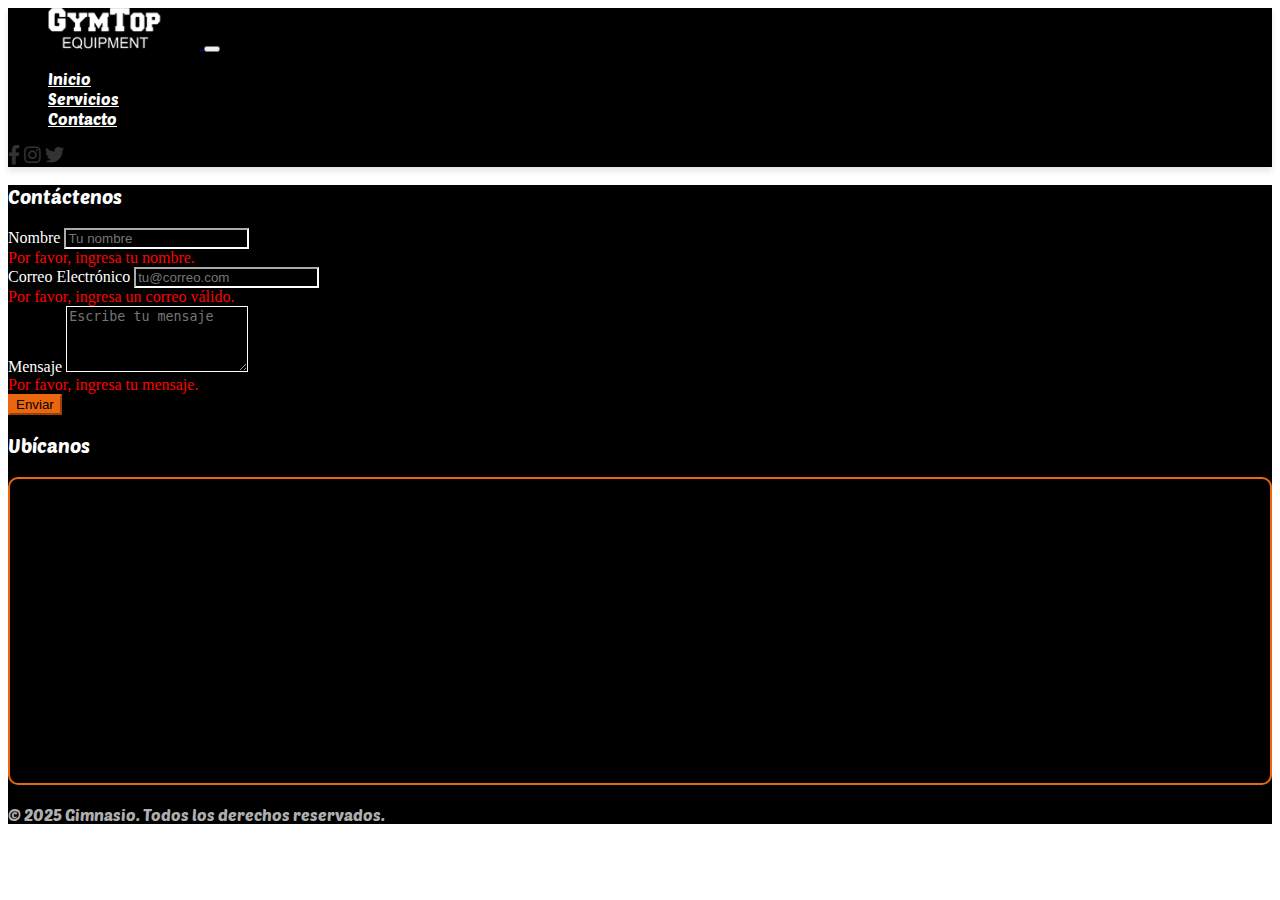
==== blog.html @ 68737108 "Index completo" ====
<!DOCTYPE html>
<html lang="es">
  <head>
    <meta charset="UTF-8" />
    <meta name="viewport" content="width=device-width, initial-scale=1.0" />
    <title>Blog</title>
    <!-- Bootstrap CSS -->
    <link
      rel="stylesheet"
      href="node_modules/bootstrap/dist/css/bootstrap.min.css"
    />
    <!-- Font Awesome Icons -->
    <link
      rel="stylesheet"
      href="https://cdnjs.cloudflare.com/ajax/libs/font-awesome/6.0.0-beta3/css/all.min.css"
    />
    <!-- CSS Personalizado -->
    <link rel="stylesheet" href="css/header.css" />
    <link rel="stylesheet" href="css/footer.css" />
    <link rel="preconnect" href="https://fonts.googleapis.com" />
    <link rel="preconnect" href="https://fonts.gstatic.com" crossorigin />
    <link
      href="https://fonts.googleapis.com/css2?family=Poetsen+One&display=swap"
      rel="stylesheet"
    />
  </head>
  <body>
    <!-- Header -->
    <header id="main-header">
      <nav class="navbar navbar-expand-lg navbar-light bg-light">
        <div class="container-fluid">
          <!-- Logo -->
          <a class="navbar-brand" href="#">
            <img
              class="img-fluid"
              src="./images/logo.png"
              alt="Logo Gimnasio"
              width="100"
            />
          </a>

          <!-- Botón Toggle para móviles -->
          <button
            class="navbar-toggler"
            type="button"
            data-bs-toggle="collapse"
            data-bs-target="#navbarNav"
            aria-controls="navbarNav"
            aria-expanded="false"
            aria-label="Toggle navigation"
          >
            <span class="navbar-toggler-icon"></span>
          </button>

          <!-- Enlaces Centrales -->
          <div
            class="collapse navbar-collapse justify-content-center"
            id="navbarNav"
          >
            <ul class="navbar-nav">
              <li class="nav-item">
                <a class="nav-link" aria-current="page" href="index.html"
                  >Inicio</a
                >
              </li>
              <li class="nav-item dropdown">
                <a
                  class="nav-link dropdown-toggle"
                  href="#"
                  id="servicesDropdown"
                  role="button"
                  data-bs-toggle="dropdown"
                  aria-expanded="false"
                >
                  Servicios
                </a>
                <ul
                  class="dropdown-menu mega-menu"
                  aria-labelledby="servicesDropdown"
                >
                  <li><a class="dropdown-item" href="clases.html">Clases</a></li>
                  <li><a class="dropdown-item" href="planes.html">Planes</a></li>
                  <li><a class="dropdown-item" href="blog.html">Blog</a></li>
                </ul>
              </li>
              <li class="nav-item">
                <a class="nav-link" href="contacto.html">Contacto</a>
              </li>
            </ul>
          </div>

          <!-- Iconos de Redes Sociales -->
          <div class="social-icons d-flex">
            <a href="#" class="social-icon text-white"
              ><i class="fab fa-facebook-f"></i
            ></a>
            <a href="#" class="social-icon text-white"
              ><i class="fab fa-instagram"></i
            ></a>
            <a href="#" class="social-icon text-white"
              ><i class="fab fa-twitter"></i
            ></a>
          </div>
        </div>
      </nav>
    </header>
    <!-- Footer -->
    <footer id="main-footer" class="bg-dark text-white py-5">
      <div class="container">
        <div class="row gy-4">
          <!-- Formulario de Contacto -->
          <div class="col-md-6">
            <h3 class="mb-4">Contáctenos</h3>
            <form id="contact-form" class="needs-validation" novalidate>
              <div class="mb-3">
                <label for="name" class="form-label">Nombre</label>
                <input
                  type="text"
                  class="form-control"
                  id="name"
                  placeholder="Tu nombre"
                  required
                />
                <div class="invalid-feedback">
                  Por favor, ingresa tu nombre.
                </div>
              </div>
              <div class="mb-3">
                <label for="email" class="form-label">Correo Electrónico</label>
                <input
                  type="email"
                  class="form-control"
                  id="email"
                  placeholder="tu@correo.com"
                  required
                />
                <div class="invalid-feedback">
                  Por favor, ingresa un correo válido.
                </div>
              </div>
              <div class="mb-3">
                <label for="message" class="form-label">Mensaje</label>
                <textarea
                  class="form-control"
                  id="message"
                  rows="4"
                  placeholder="Escribe tu mensaje"
                  required
                ></textarea>
                <div class="invalid-feedback">
                  Por favor, ingresa tu mensaje.
                </div>
              </div>
              <button type="submit" class="btn btn-primary" id="submit-btn">
                Enviar
                <span
                  class="spinner-border spinner-border-sm d-none"
                  id="spinner"
                  role="status"
                  aria-hidden="true"
                ></span>
              </button>
            </form>
          </div>

          <!-- Mapa -->
          <div class="col-md-6">
            <h3 class="mb-4">Ubícanos</h3>
            <div class="map-container">
              <iframe
                src="https://www.google.com/maps/embed?pb=!1m18!1m12!1m3!1d3966.467103867425!2d-75.5646604257781!3d6.247622328335196!2m3!1f0!2f0!3f0!3m2!1i1024!2i768!4f13.1!3m3!1m2!1s0x8e4428dfb80ba867%3A0x5a45db22f5c3d79d!2sGimnasio!5e0!3m2!1sen!2sco!4v1696435200000!5m2!1sen!2sco"
                width="100%"
                height="300"
                style="border: 0"
                allowfullscreen=""
                loading="lazy"
                referrerpolicy="no-referrer-when-downgrade"
                title="Ubicación del Gimnasio"
              >
              </iframe>
            </div>
          </div>
        </div>

        <!-- Copyright -->
        <div class="row mt-4">
          <div class="col-12 text-center">
            <p class="mb-0 small">
              &copy; 2025 Gimnasio. Todos los derechos reservados.
            </p>
          </div>
        </div>
      </div>
    </footer>

    <!-- Bootstrap JS -->
    <script src="node_modules/bootstrap/dist/js/bootstrap.bundle.min.js"></script>
    <!-- jQuery -->
    <script src="https://code.jquery.com/jquery-3.6.0.min.js"></script>
    <script src="js/main.js"></script>
  </body>
</html>
---- css/header.css ----
/*Variables*/
:root{
    --negro: #000000;
    --blanco: #ffffff;
    --naranja: #eb670f;
}

/*Header Mega-Menu*/
#main-header {
  position: sticky;
  top: 0;
  z-index: 1000;
}

.navbar {
  box-shadow: 0 4px 6px rgba(0, 0, 0, 0.1);
  background-color: black !important;
}

/*Logo*/
.navbar-brand img {
  width: 12rem;
}

/*Enlaces*/
.navbar-nav .nav-link {
  font-family: "Poetsen One", sans-serif;
  font-weight: 400;
  color: var(--blanco);
  font-style: normal;
  transition: color 0.3s ease;
}

.navbar-nav .nav-link:hover {
  text-decoration: underline;
  color: var(--naranja);
}

/*Menú desplegable*/
.dropdown-menu.mega-menu {
  display: none;
  position: absolute;
  top: 100%;
  left: 0;
  right: 0;
  color: var(--blanco);
  background-color: var(--naranja);
  box-shadow: 0 4px 6px rgba(0, 0, 0, 0.1);
}

.mega-menu li a{
    color: var(--blanco);
    font-family: "Poetsen One", sans-serif;
    font-weight: 400;
}

.mega-menu li a:hover{
    color: blue;
}

/*Botón Hamburguesa*/
.navbar-toggler-icon{
    filter: invert(1);
}

.social-icons {
  gap: 1rem;
}

.social-icon {
  color: #333;
  font-size: 1.2rem;
  transition: color 0.3s ease;
}

.social-icon:hover {
  color: var(--naranja) !important;
}
---- css/footer.css ----
/* Estilos del Footer */
#main-footer {
  background-color: var(--negro); /* Negro como fondo */
  color: var(--blanco); /* Texto blanco */
}

#main-footer h3 {
  font-family: "Poetsen One", sans-serif;
  font-weight: 400;
  color: var(--blanco);
  margin-bottom: 20px;
}

/* Formulario */
#main-footer .form-control {
  border-radius: 0; /* Bordes rectos */
  border-color: var(--blanco); /* Borde blanco */
  background-color: transparent; /* Fondo transparente */
  color: var(--blanco); /* Texto blanco */
}

#main-footer .form-control:focus {
  border-color: var(--naranja); /* Resaltado naranja */
  box-shadow: 0 0 5px rgba(235, 103, 15, 0.5); /* Sombra naranja */
}

#main-footer .invalid-feedback {
  color: red;
}

/* Botón de Envío */
#main-footer .btn-primary {
  background-color: var(--naranja); /* Fondo naranja */
  border-color: var(--naranja); /* Borde naranja */
  transition: background-color 0.3s ease;
}

#main-footer .btn-primary:hover {
  background-color: #d85d0d; /* Naranja más oscuro */
  border-color: #d85d0d;
}

/* Spinner */
#main-footer .spinner-border {
  color: var(--blanco); /* Color blanco para el spinner */
}

/* Mapa */
.map-container {
  border: 2px solid var(--naranja); /* Borde naranja */
  border-radius: 10px; /* Bordes redondeados */
  overflow: hidden;
}

/* Estilos del Copyright */
#main-footer .small {
  font-family: "Poetsen One", sans-serif;
  font-weight: 400;
  color: rgba(255, 255, 255, 0.7); /* Texto blanco semi-transparente */
  margin-top: 20px; /* Espaciado superior */
}

#main-footer .small:hover {
  color: var(--naranja); /* Cambia a naranja al pasar el mouse */
}
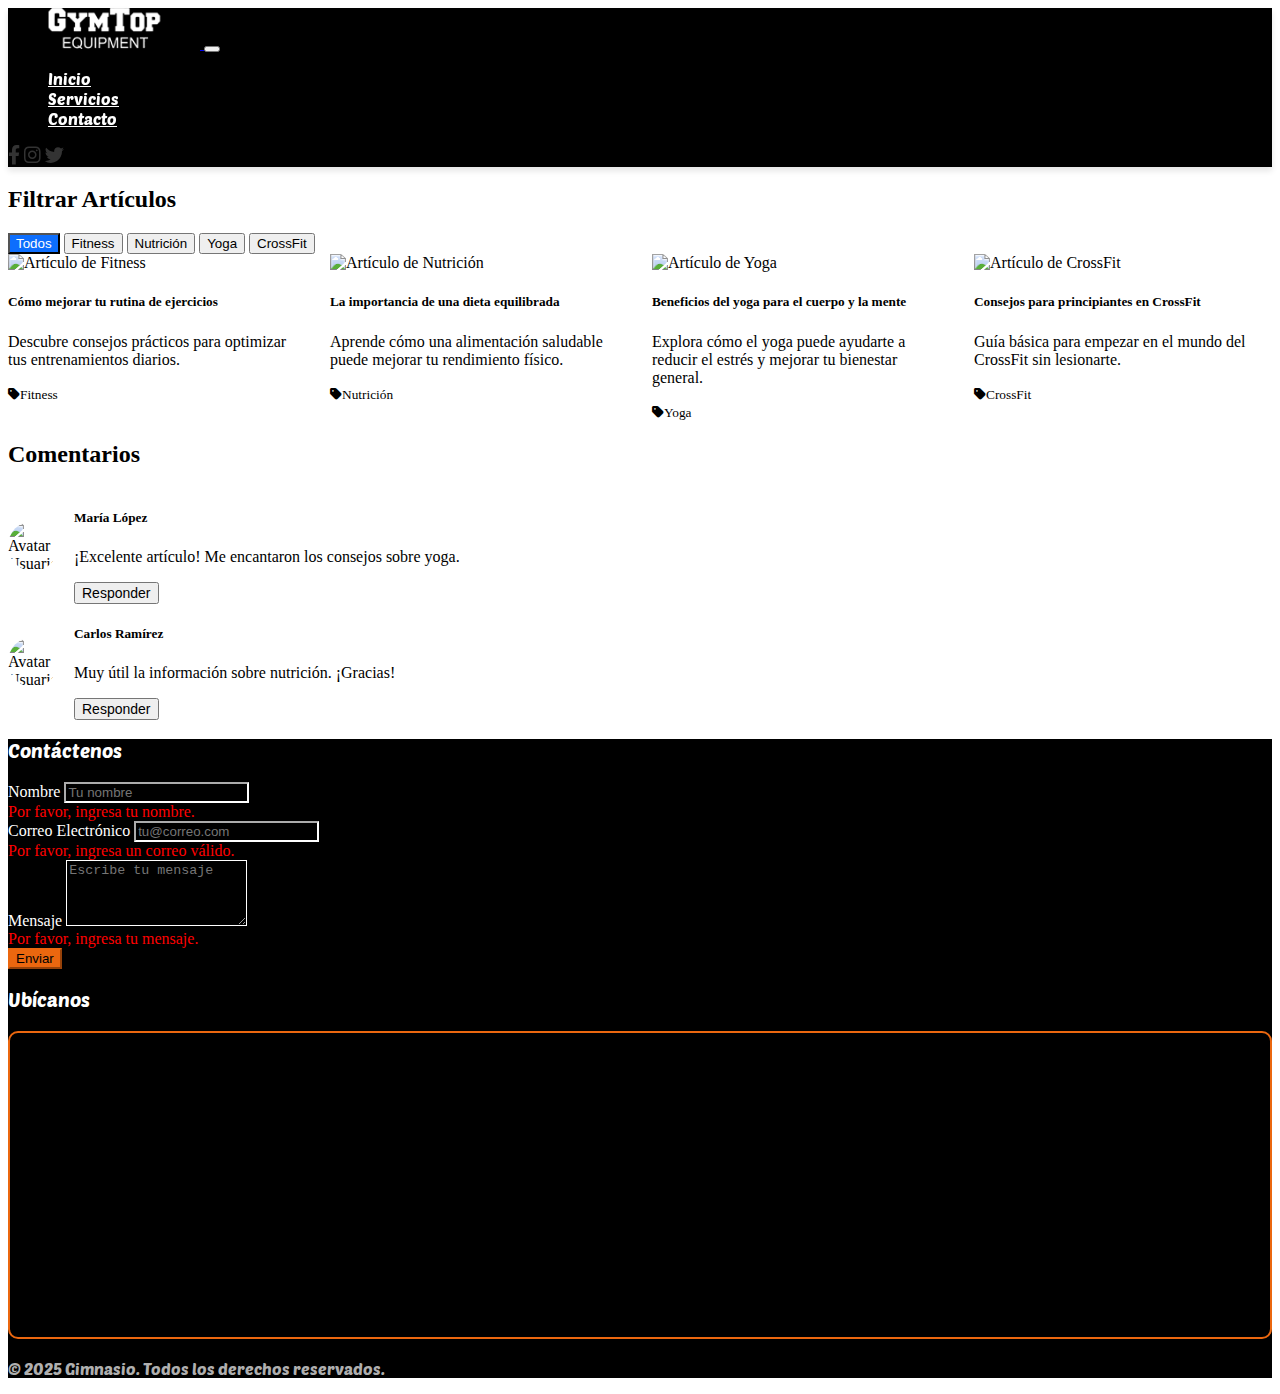
==== commit 2b3ef08c: "comienzo blog" ====
--- a/blog.html
+++ b/blog.html
@@ -17,6 +17,7 @@
     <!-- CSS Personalizado -->
     <link rel="stylesheet" href="css/header.css" />
     <link rel="stylesheet" href="css/footer.css" />
+    <link rel="stylesheet" href="css/blog.css" />
     <link rel="preconnect" href="https://fonts.googleapis.com" />
     <link rel="preconnect" href="https://fonts.gstatic.com" crossorigin />
     <link
@@ -79,6 +80,9 @@
                   aria-labelledby="servicesDropdown"
                 >
                   <li><a class="dropdown-item" href="clases.html">Clases</a></li>
+                  <li>
+                    <a class="dropdown-item" href="entrenadores.html">Entrenadores</a>
+                  </li>
                   <li><a class="dropdown-item" href="planes.html">Planes</a></li>
                   <li><a class="dropdown-item" href="blog.html">Blog</a></li>
                 </ul>
@@ -104,6 +108,133 @@
         </div>
       </nav>
     </header>
+    <!-- Contenido Principal -->
+  <main>
+    <!-- Filtros por Tags -->
+    <section id="filters" class="py-5 bg-light">
+      <div class="container">
+        <h2 class="text-center mb-5">Filtrar Artículos</h2>
+        <div class="row justify-content-center">
+          <div class="col-md-8">
+            <div class="btn-group d-flex flex-wrap justify-content-center" role="group" aria-label="Filtros">
+              <button type="button" class="btn btn-outline-primary filter-btn active" data-filter="all">Todos</button>
+              <button type="button" class="btn btn-outline-primary filter-btn" data-filter="fitness">Fitness</button>
+              <button type="button" class="btn btn-outline-primary filter-btn" data-filter="nutricion">Nutrición</button>
+              <button type="button" class="btn btn-outline-primary filter-btn" data-filter="yoga">Yoga</button>
+              <button type="button" class="btn btn-outline-primary filter-btn" data-filter="crossfit">CrossFit</button>
+            </div>
+          </div>
+        </div>
+      </div>
+    </section>
+
+    <!-- Diseño Tipo Periódico -->
+    <section id="articles" class="py-5">
+      <div class="container">
+        <div class="row gy-4" id="article-grid">
+          <!-- Artículo 1 -->
+          <div class="col-md-4 article fitness">
+            <div class="card h-100" data-aos="fade-up">
+              <img src="img/blog/fitness.jpg" class="card-img-top" alt="Artículo de Fitness">
+              <div class="card-body">
+                <h5 class="card-title">Cómo mejorar tu rutina de ejercicios</h5>
+                <p class="card-text">Descubre consejos prácticos para optimizar tus entrenamientos diarios.</p>
+              </div>
+              <div class="card-footer text-muted">
+                <small><i class="fas fa-tag me-2"></i>Fitness</small>
+              </div>
+            </div>
+          </div>
+
+          <!-- Artículo 2 -->
+          <div class="col-md-4 article nutricion">
+            <div class="card h-100" data-aos="fade-up">
+              <img src="img/blog/nutricion.jpg" class="card-img-top" alt="Artículo de Nutrición">
+              <div class="card-body">
+                <h5 class="card-title">La importancia de una dieta equilibrada</h5>
+                <p class="card-text">Aprende cómo una alimentación saludable puede mejorar tu rendimiento físico.</p>
+              </div>
+              <div class="card-footer text-muted">
+                <small><i class="fas fa-tag me-2"></i>Nutrición</small>
+              </div>
+            </div>
+          </div>
+
+          <!-- Artículo 3 -->
+          <div class="col-md-4 article yoga">
+            <div class="card h-100" data-aos="fade-up">
+              <img src="img/blog/yoga.jpg" class="card-img-top" alt="Artículo de Yoga">
+              <div class="card-body">
+                <h5 class="card-title">Beneficios del yoga para el cuerpo y la mente</h5>
+                <p class="card-text">Explora cómo el yoga puede ayudarte a reducir el estrés y mejorar tu bienestar general.</p>
+              </div>
+              <div class="card-footer text-muted">
+                <small><i class="fas fa-tag me-2"></i>Yoga</small>
+              </div>
+            </div>
+          </div>
+
+          <!-- Artículo 4 -->
+          <div class="col-md-4 article crossfit">
+            <div class="card h-100" data-aos="fade-up">
+              <img src="img/blog/crossfit.jpg" class="card-img-top" alt="Artículo de CrossFit">
+              <div class="card-body">
+                <h5 class="card-title">Consejos para principiantes en CrossFit</h5>
+                <p class="card-text">Guía básica para empezar en el mundo del CrossFit sin lesionarte.</p>
+              </div>
+              <div class="card-footer text-muted">
+                <small><i class="fas fa-tag me-2"></i>CrossFit</small>
+              </div>
+            </div>
+          </div>
+        </div>
+      </div>
+    </section>
+
+    <!-- Comentarios con Avatares -->
+    <section id="comments" class="py-5 bg-light">
+      <div class="container">
+        <h2 class="text-center mb-5">Comentarios</h2>
+        <div class="row gy-4">
+          <!-- Comentario 1 -->
+          <div class="col-md-6 comment">
+            <div class="card">
+              <div class="card-body">
+                <div class="avatar-container">
+                  <div class="avatar">
+                    <img src="img/avatars/avatar1.jpg" alt="Avatar Usuario">
+                  </div>
+                  <div class="comment-content">
+                    <h5 class="card-title">María López</h5>
+                    <p class="card-text">¡Excelente artículo! Me encantaron los consejos sobre yoga.</p>
+                    <button class="btn btn-sm btn-primary reply-btn">Responder</button>
+                  </div>
+                </div>
+              </div>
+            </div>
+          </div>
+
+          <!-- Comentario 2 -->
+          <div class="col-md-6 comment">
+            <div class="card">
+              <div class="card-body">
+                <div class="avatar-container">
+                  <div class="avatar">
+                    <img src="img/avatars/avatar2.jpg" alt="Avatar Usuario">
+                  </div>
+                  <div class="comment-content">
+                    <h5 class="card-title">Carlos Ramírez</h5>
+                    <p class="card-text">Muy útil la información sobre nutrición. ¡Gracias!</p>
+                    <button class="btn btn-sm btn-primary reply-btn">Responder</button>
+                  </div>
+                </div>
+              </div>
+            </div>
+          </div>
+        </div>
+      </div>
+    </section>
+  </main>
     <!-- Footer -->
     <footer id="main-footer" class="bg-dark text-white py-5">
       <div class="container">
@@ -198,5 +329,6 @@
     <!-- jQuery -->
     <script src="https://code.jquery.com/jquery-3.6.0.min.js"></script>
     <script src="js/main.js"></script>
+    <script src="js/blog.js"></script>
   </body>
 </html>--- a/css/blog.css
+++ b/css/blog.css
@@ -0,0 +1,49 @@
+/* Filtros */
+.filter-btn.active {
+    background-color: #0d6efd;
+    color: white;
+  }
+  
+  /* Diseño Tipo Periódico */
+  #article-grid {
+    display: grid;
+    grid-template-columns: repeat(auto-fit, minmax(250px, 1fr));
+    gap: 1.5rem;
+  }
+  
+  .card {
+    transition: transform 0.3s ease-in-out, box-shadow 0.3s ease-in-out;
+  }
+  
+  .card:hover {
+    transform: translateY(-5px);
+    box-shadow: 0 10px 20px rgba(0, 0, 0, 0.1);
+  }
+  
+  /* Comentarios con Avatares */
+  .avatar-container {
+    display: flex;
+    align-items: center;
+  }
+  
+  .avatar {
+    width: 50px;
+    height: 50px;
+    border-radius: 50%;
+    overflow: hidden;
+    margin-right: 1rem;
+  }
+  
+  .avatar img {
+    width: 100%;
+    height: 100%;
+    object-fit: cover;
+  }
+  
+  .comment-content {
+    flex-grow: 1;
+  }
+  
+  .reply-btn {
+    font-size: 0.875rem;
+  }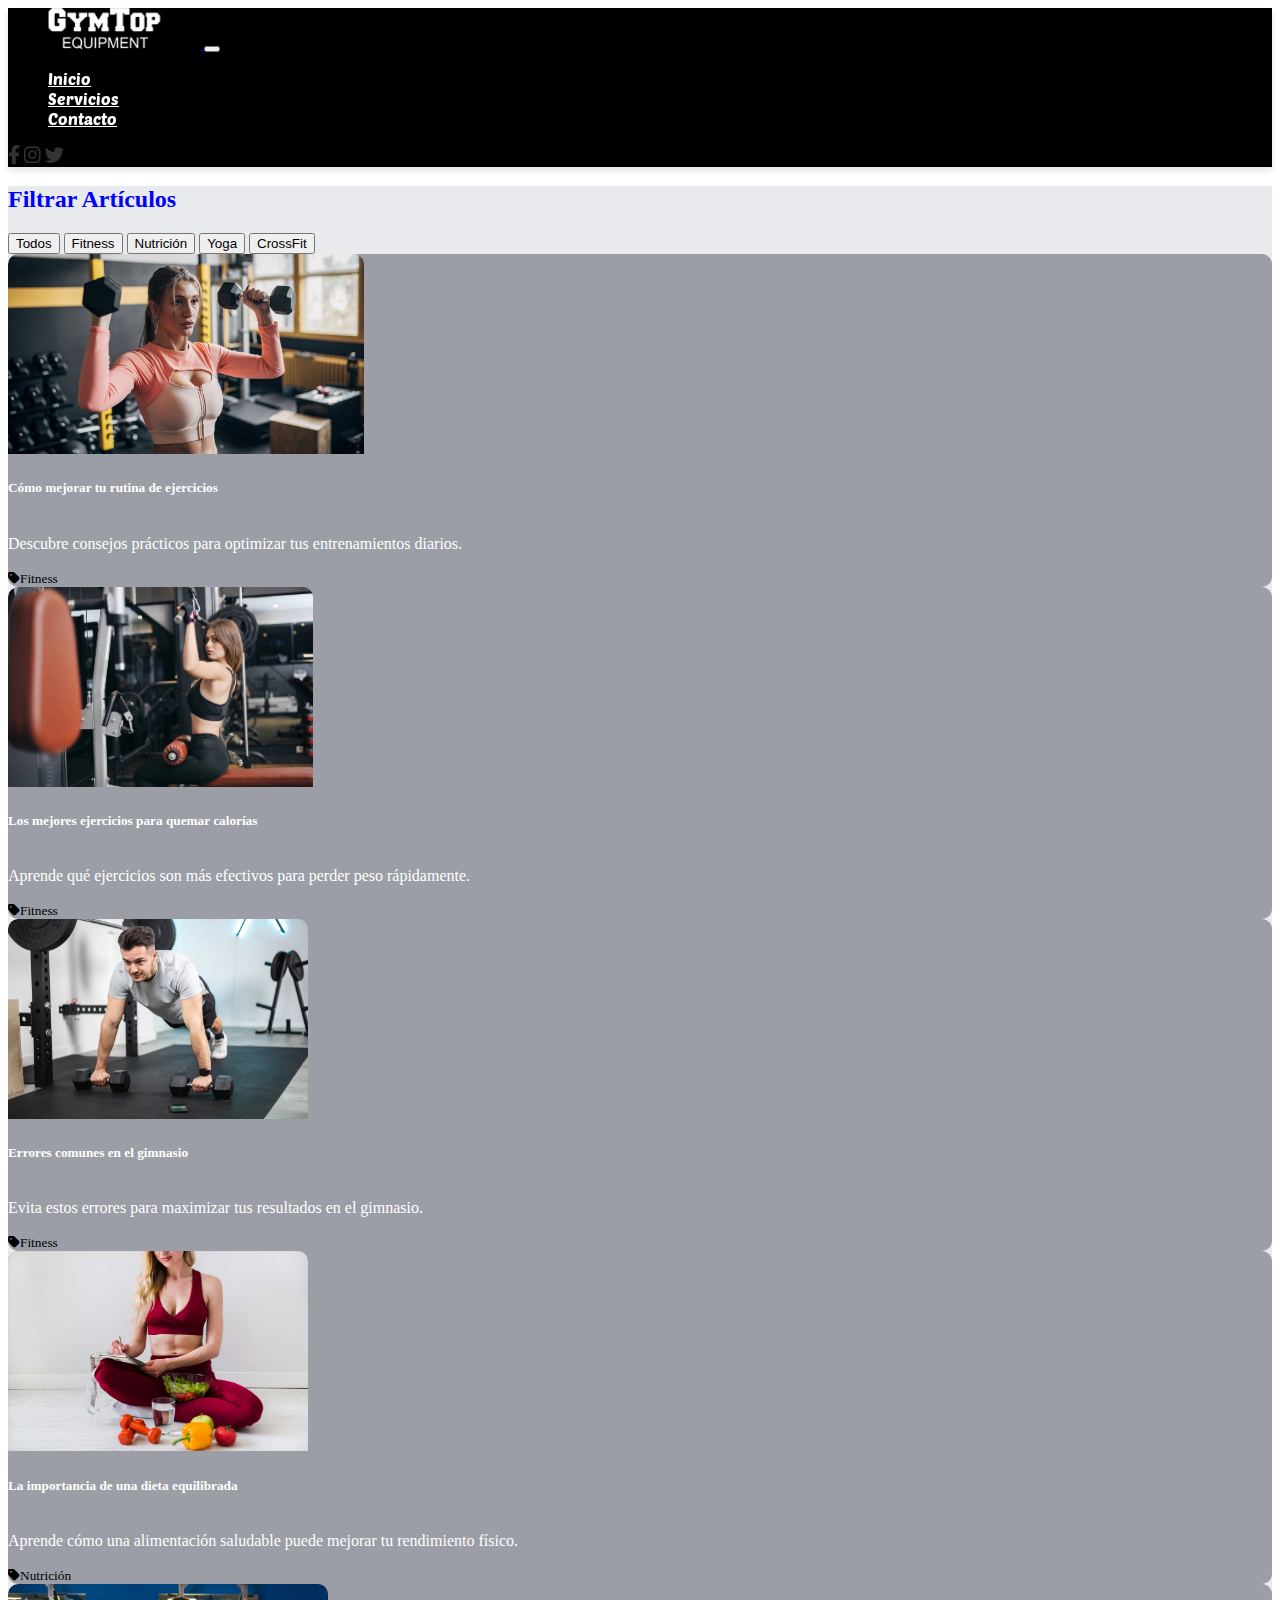
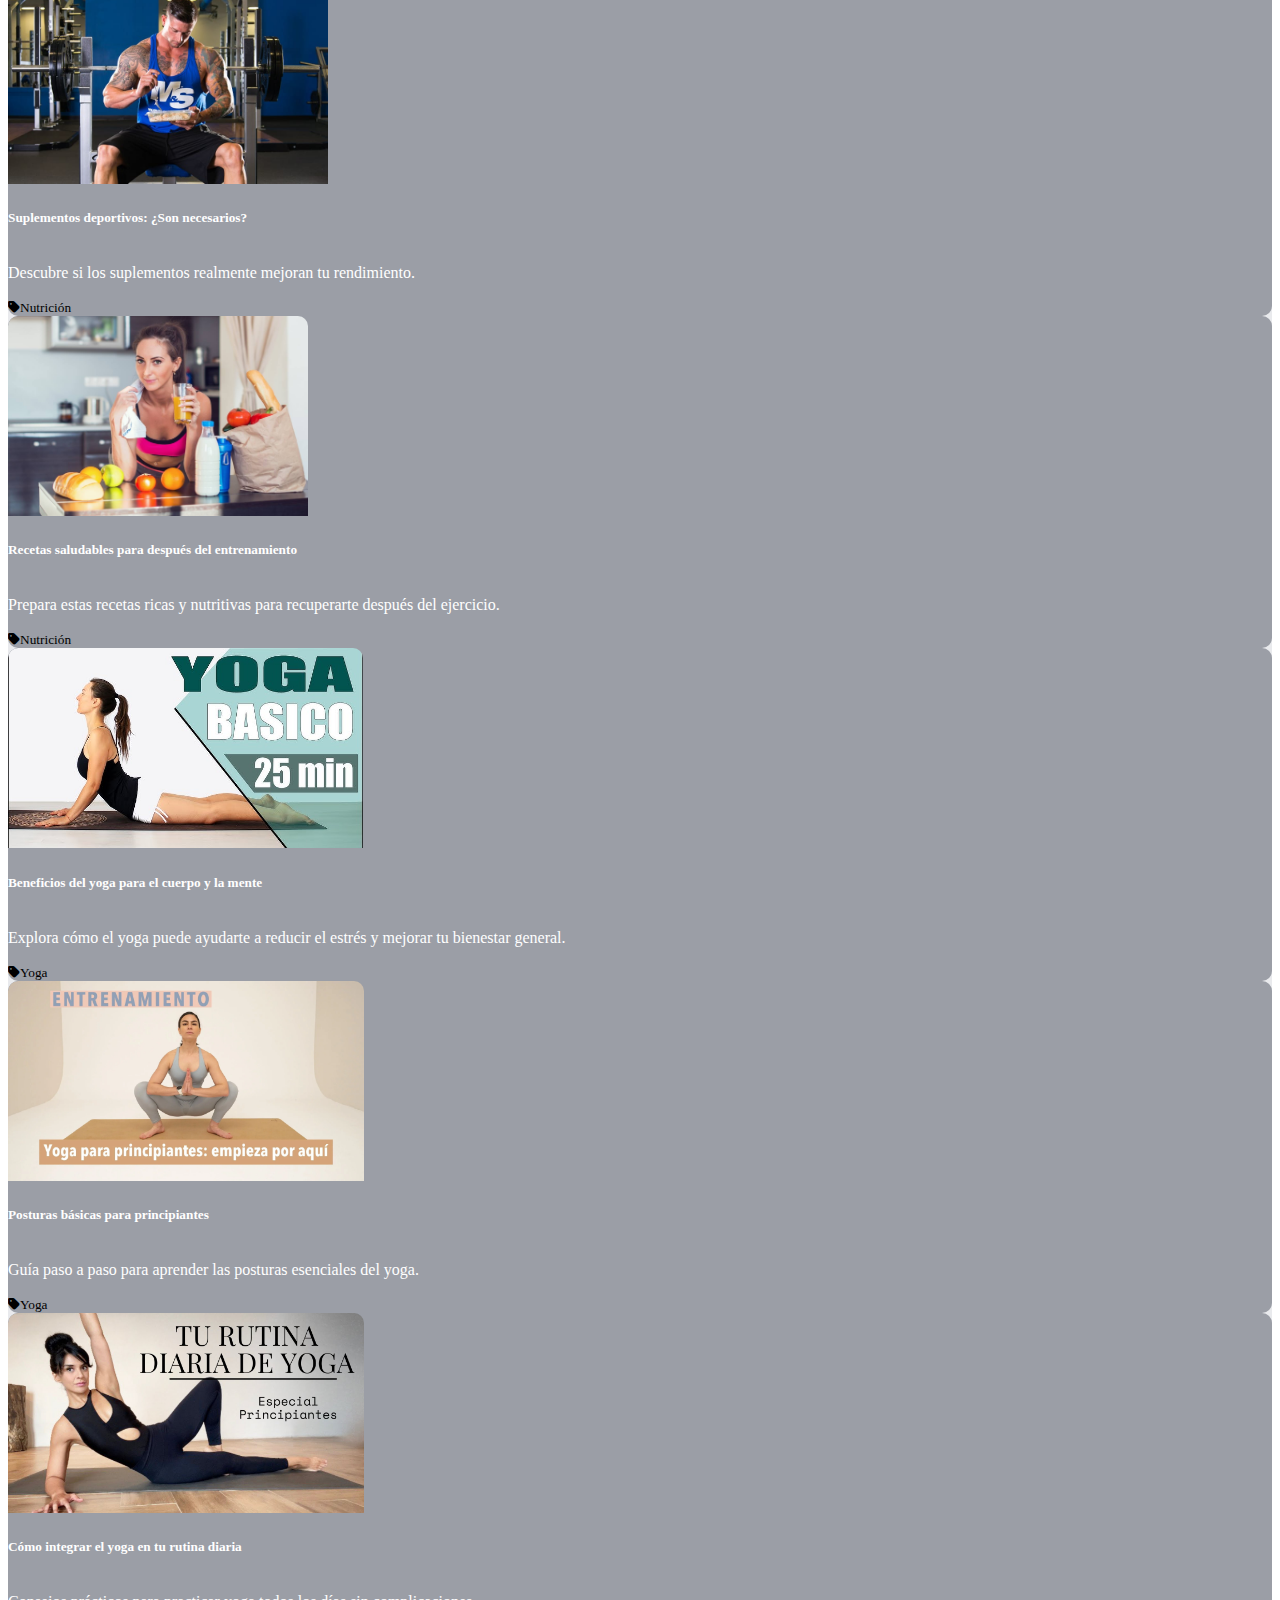
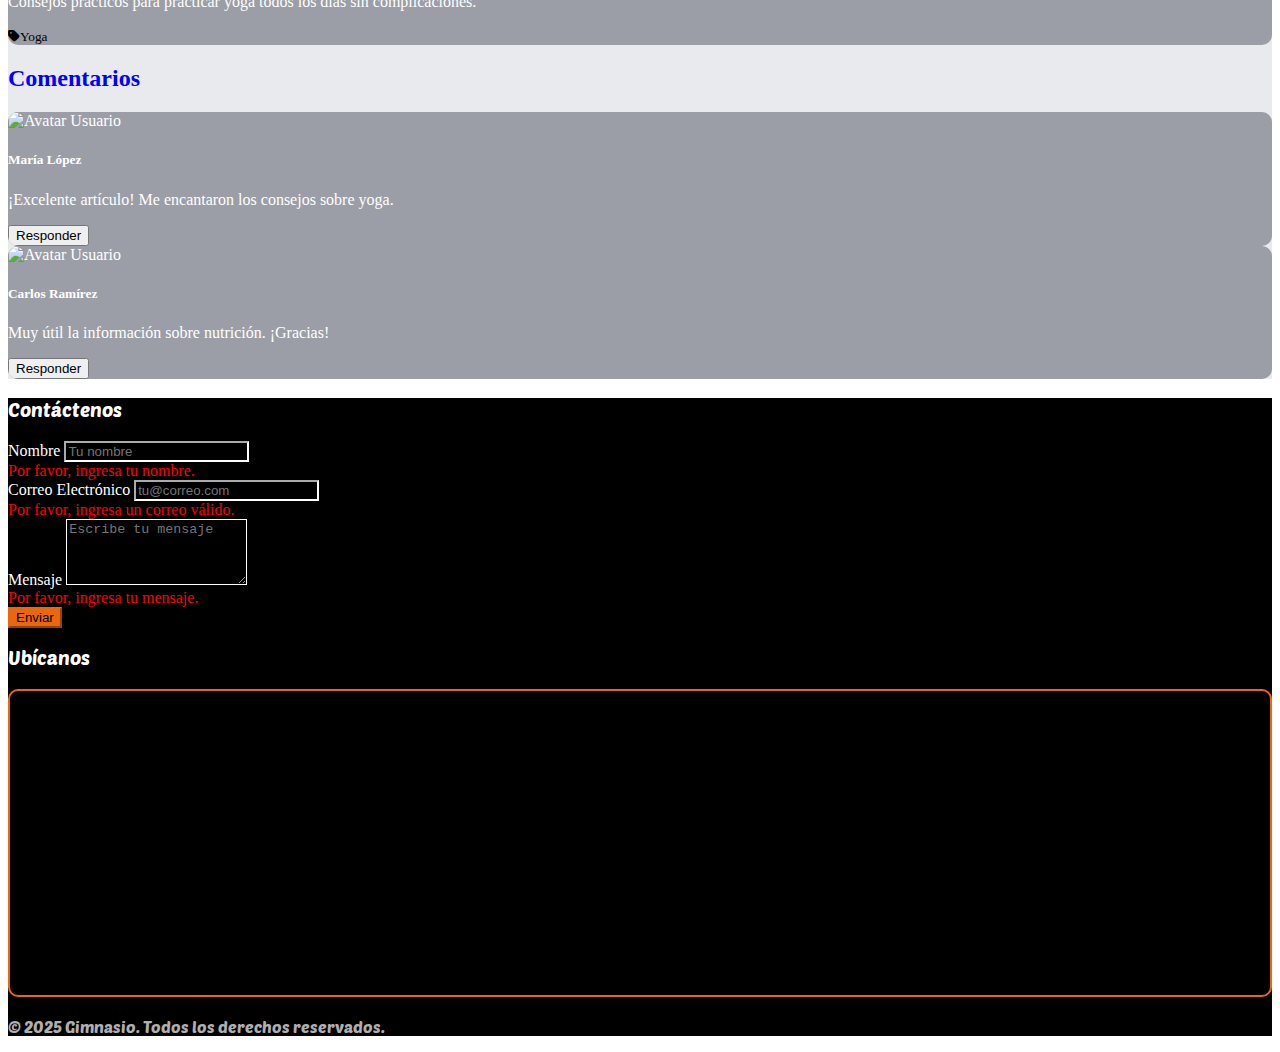
==== commit d1139f8c: "Blog Completo" ====
--- a/blog.html
+++ b/blog.html
@@ -79,11 +79,17 @@
                   class="dropdown-menu mega-menu"
                   aria-labelledby="servicesDropdown"
                 >
-                  <li><a class="dropdown-item" href="clases.html">Clases</a></li>
                   <li>
-                    <a class="dropdown-item" href="entrenadores.html">Entrenadores</a>
+                    <a class="dropdown-item" href="clases.html">Clases</a>
                   </li>
-                  <li><a class="dropdown-item" href="planes.html">Planes</a></li>
+                  <li>
+                    <a class="dropdown-item" href="entrenadores.html"
+                      >Entrenadores</a
+                    >
+                  </li>
+                  <li>
+                    <a class="dropdown-item" href="planes.html">Planes</a>
+                  </li>
                   <li><a class="dropdown-item" href="blog.html">Blog</a></li>
                 </ul>
               </li>
@@ -109,132 +115,323 @@
       </nav>
     </header>
     <!-- Contenido Principal -->
-  <main>
-    <!-- Filtros por Tags -->
-    <section id="filters" class="py-5 bg-light">
-      <div class="container">
-        <h2 class="text-center mb-5">Filtrar Artículos</h2>
-        <div class="row justify-content-center">
-          <div class="col-md-8">
-            <div class="btn-group d-flex flex-wrap justify-content-center" role="group" aria-label="Filtros">
-              <button type="button" class="btn btn-outline-primary filter-btn active" data-filter="all">Todos</button>
-              <button type="button" class="btn btn-outline-primary filter-btn" data-filter="fitness">Fitness</button>
-              <button type="button" class="btn btn-outline-primary filter-btn" data-filter="nutricion">Nutrición</button>
-              <button type="button" class="btn btn-outline-primary filter-btn" data-filter="yoga">Yoga</button>
-              <button type="button" class="btn btn-outline-primary filter-btn" data-filter="crossfit">CrossFit</button>
+    <main class="blog">
+      <!-- Filtros por Tags -->
+      <section id="filters" class="py-2">
+        <div class="container filtro">
+          <h2 class="text-center mb-3">Filtrar Artículos</h2>
+          <div class="row justify-content-center">
+            <div class="col-md-8">
+              <div
+                class="btn-group d-flex flex-wrap justify-content-center"
+                role="group"
+                aria-label="Filtros"
+              >
+                <button
+                  type="button"
+                  class="btn btn-outline-primary filter-btn active"
+                  data-filter="all"
+                >
+                  Todos
+                </button>
+                <button
+                  type="button"
+                  class="btn btn-outline-primary filter-btn"
+                  data-filter="fitness"
+                >
+                  Fitness
+                </button>
+                <button
+                  type="button"
+                  class="btn btn-outline-primary filter-btn"
+                  data-filter="nutricion"
+                >
+                  Nutrición
+                </button>
+                <button
+                  type="button"
+                  class="btn btn-outline-primary filter-btn"
+                  data-filter="yoga"
+                >
+                  Yoga
+                </button>
+                <button
+                  type="button"
+                  class="btn btn-outline-primary filter-btn"
+                  data-filter="crossfit"
+                >
+                  CrossFit
+                </button>
+              </div>
             </div>
           </div>
         </div>
-      </div>
-    </section>
-
-    <!-- Diseño Tipo Periódico -->
-    <section id="articles" class="py-5">
-      <div class="container">
-        <div class="row gy-4" id="article-grid">
-          <!-- Artículo 1 -->
-          <div class="col-md-4 article fitness">
-            <div class="card h-100" data-aos="fade-up">
-              <img src="img/blog/fitness.jpg" class="card-img-top" alt="Artículo de Fitness">
-              <div class="card-body">
-                <h5 class="card-title">Cómo mejorar tu rutina de ejercicios</h5>
-                <p class="card-text">Descubre consejos prácticos para optimizar tus entrenamientos diarios.</p>
-              </div>
-              <div class="card-footer text-muted">
-                <small><i class="fas fa-tag me-2"></i>Fitness</small>
-              </div>
-            </div>
-          </div>
-
-          <!-- Artículo 2 -->
-          <div class="col-md-4 article nutricion">
-            <div class="card h-100" data-aos="fade-up">
-              <img src="img/blog/nutricion.jpg" class="card-img-top" alt="Artículo de Nutrición">
-              <div class="card-body">
-                <h5 class="card-title">La importancia de una dieta equilibrada</h5>
-                <p class="card-text">Aprende cómo una alimentación saludable puede mejorar tu rendimiento físico.</p>
-              </div>
-              <div class="card-footer text-muted">
-                <small><i class="fas fa-tag me-2"></i>Nutrición</small>
-              </div>
-            </div>
-          </div>
-
-          <!-- Artículo 3 -->
-          <div class="col-md-4 article yoga">
-            <div class="card h-100" data-aos="fade-up">
-              <img src="img/blog/yoga.jpg" class="card-img-top" alt="Artículo de Yoga">
-              <div class="card-body">
-                <h5 class="card-title">Beneficios del yoga para el cuerpo y la mente</h5>
-                <p class="card-text">Explora cómo el yoga puede ayudarte a reducir el estrés y mejorar tu bienestar general.</p>
-              </div>
-              <div class="card-footer text-muted">
-                <small><i class="fas fa-tag me-2"></i>Yoga</small>
-              </div>
-            </div>
-          </div>
-
-          <!-- Artículo 4 -->
-          <div class="col-md-4 article crossfit">
-            <div class="card h-100" data-aos="fade-up">
-              <img src="img/blog/crossfit.jpg" class="card-img-top" alt="Artículo de CrossFit">
-              <div class="card-body">
-                <h5 class="card-title">Consejos para principiantes en CrossFit</h5>
-                <p class="card-text">Guía básica para empezar en el mundo del CrossFit sin lesionarte.</p>
-              </div>
-              <div class="card-footer text-muted">
-                <small><i class="fas fa-tag me-2"></i>CrossFit</small>
+      </section>
+      <!-- Diseño Tipo Periódico -->
+      <section id="articles" class="py-4">
+        <div class="container">
+          <div class="row gy-4" id="article-grid">
+            <!-- Artículo 1 - Fitness -->
+            <div class="col-md-4 article fitness">
+              <div class="card h-100" data-aos="fade-up">
+                <img
+                  src="./images/blog/fitness.webp"
+                  class="card-img-top img-fluid"
+                  alt="Artículo de Fitness"
+                />
+                <div class="card-body">
+                  <h5 class="card-title">
+                    Cómo mejorar tu rutina de ejercicios
+                  </h5>
+                  <p class="card-text">
+                    Descubre consejos prácticos para optimizar tus
+                    entrenamientos diarios.
+                  </p>
+                </div>
+                <div class="card-footer text-muted">
+                  <small><i class="fas fa-tag me-2"></i>Fitness</small>
+                </div>
+              </div>
+            </div>
+
+            <!-- Artículo 2 - Fitness -->
+            <div class="col-md-4 article fitness">
+              <div class="card h-100" data-aos="fade-up">
+                <img
+                  src="./images/blog/fitness2.webp"
+                  class="card-img-top img-fluid"
+                  alt="Artículo de Fitness"
+                />
+                <div class="card-body">
+                  <h5 class="card-title">
+                    Los mejores ejercicios para quemar calorías
+                  </h5>
+                  <p class="card-text">
+                    Aprende qué ejercicios son más efectivos para perder peso
+                    rápidamente.
+                  </p>
+                </div>
+                <div class="card-footer text-muted">
+                  <small><i class="fas fa-tag me-2"></i>Fitness</small>
+                </div>
+              </div>
+            </div>
+
+            <!-- Artículo 3 - Fitness -->
+            <div class="col-md-4 article fitness">
+              <div class="card h-100" data-aos="fade-up">
+                <img
+                  src="./images/blog/fitness3.webp"
+                  class="card-img-top img-fluid"
+                  alt="Artículo de Fitness"
+                />
+                <div class="card-body">
+                  <h5 class="card-title">Errores comunes en el gimnasio</h5>
+                  <p class="card-text">
+                    Evita estos errores para maximizar tus resultados en el
+                    gimnasio.
+                  </p>
+                </div>
+                <div class="card-footer text-muted">
+                  <small><i class="fas fa-tag me-2"></i>Fitness</small>
+                </div>
+              </div>
+            </div>
+
+            <!-- Artículo 4 - Nutrición -->
+            <div class="col-md-4 article nutricion">
+              <div class="card h-100" data-aos="fade-up">
+                <img
+                  src="./images/blog/nutricion1.jpg"
+                  class="card-img-top img-fluid"
+                  alt="Artículo de Nutrición"
+                />
+                <div class="card-body">
+                  <h5 class="card-title">
+                    La importancia de una dieta equilibrada
+                  </h5>
+                  <p class="card-text">
+                    Aprende cómo una alimentación saludable puede mejorar tu
+                    rendimiento físico.
+                  </p>
+                </div>
+                <div class="card-footer text-muted">
+                  <small><i class="fas fa-tag me-2"></i>Nutrición</small>
+                </div>
+              </div>
+            </div>
+
+            <!-- Artículo 5 - Nutrición -->
+            <div class="col-md-4 article nutricion">
+              <div class="card h-100" data-aos="fade-up">
+                <img
+                  src="./images/blog/nutricion2.jpg"
+                  class="card-img-top img-fluid"
+                  alt="Artículo de Nutrición"
+                />
+                <div class="card-body">
+                  <h5 class="card-title">
+                    Suplementos deportivos: ¿Son necesarios?
+                  </h5>
+                  <p class="card-text">
+                    Descubre si los suplementos realmente mejoran tu
+                    rendimiento.
+                  </p>
+                </div>
+                <div class="card-footer text-muted">
+                  <small><i class="fas fa-tag me-2"></i>Nutrición</small>
+                </div>
+              </div>
+            </div>
+
+            <!-- Artículo 6 - Nutrición -->
+            <div class="col-md-4 article nutricion">
+              <div class="card h-100" data-aos="fade-up">
+                <img
+                  src="./images/blog/nutricion3.jpg"
+                  class="card-img-top img-fluid"
+                  alt="Artículo de Nutrición"
+                />
+                <div class="card-body">
+                  <h5 class="card-title">
+                    Recetas saludables para después del entrenamiento
+                  </h5>
+                  <p class="card-text">
+                    Prepara estas recetas ricas y nutritivas para recuperarte
+                    después del ejercicio.
+                  </p>
+                </div>
+                <div class="card-footer text-muted">
+                  <small><i class="fas fa-tag me-2"></i>Nutrición</small>
+                </div>
+              </div>
+            </div>
+
+            <!-- Artículo 7 - Yoga -->
+            <div class="col-md-4 article yoga">
+              <div class="card h-100" data-aos="fade-up">
+                <img
+                  src="./images/blog/yoga1.jpg"
+                  class="card-img-top img-fluid"
+                  alt="Artículo de Yoga"
+                />
+                <div class="card-body">
+                  <h5 class="card-title">
+                    Beneficios del yoga para el cuerpo y la mente
+                  </h5>
+                  <p class="card-text">
+                    Explora cómo el yoga puede ayudarte a reducir el estrés y
+                    mejorar tu bienestar general.
+                  </p>
+                </div>
+                <div class="card-footer text-muted">
+                  <small><i class="fas fa-tag me-2"></i>Yoga</small>
+                </div>
+              </div>
+            </div>
+
+            <!-- Artículo 8 - Yoga -->
+            <div class="col-md-4 article yoga">
+              <div class="card h-100" data-aos="fade-up">
+                <img
+                  src="./images/blog/yoga2.webp"
+                  class="card-img-top img-fluid"
+                  alt="Artículo de Yoga"
+                />
+                <div class="card-body">
+                  <h5 class="card-title">
+                    Posturas básicas para principiantes
+                  </h5>
+                  <p class="card-text">
+                    Guía paso a paso para aprender las posturas esenciales del
+                    yoga.
+                  </p>
+                </div>
+                <div class="card-footer text-muted">
+                  <small><i class="fas fa-tag me-2"></i>Yoga</small>
+                </div>
+              </div>
+            </div>
+
+            <!-- Artículo 9 - Yoga -->
+            <div class="col-md-4 article yoga">
+              <div class="card h-100" data-aos="fade-up">
+                <img
+                  src="./images/blog/yoga3.jpg"
+                  class="card-img-top img-fluid"
+                  alt="Artículo de Yoga"
+                />
+                <div class="card-body">
+                  <h5 class="card-title">
+                    Cómo integrar el yoga en tu rutina diaria
+                  </h5>
+                  <p class="card-text">
+                    Consejos prácticos para practicar yoga todos los días sin
+                    complicaciones.
+                  </p>
+                </div>
+                <div class="card-footer text-muted">
+                  <small><i class="fas fa-tag me-2"></i>Yoga</small>
+                </div>
               </div>
             </div>
           </div>
         </div>
-      </div>
-    </section>
-
-    <!-- Comentarios con Avatares -->
-    <section id="comments" class="py-5 bg-light">
-      <div class="container">
-        <h2 class="text-center mb-5">Comentarios</h2>
-        <div class="row gy-4">
-          <!-- Comentario 1 -->
-          <div class="col-md-6 comment">
-            <div class="card">
-              <div class="card-body">
-                <div class="avatar-container">
-                  <div class="avatar">
-                    <img src="img/avatars/avatar1.jpg" alt="Avatar Usuario">
+      </section>
+
+      <!-- Comentarios con Avatares -->
+      <section id="comments" class="py-3">
+        <div class="container">
+          <h2 class="text-center mb-5">Comentarios</h2>
+          <div class="row gy-4">
+            <!-- Comentario 1 -->
+            <div class="col-md-6 comment">
+              <div class="card">
+                <div class="card-body">
+                  <div class="avatar-container">
+                    <div class="avatar">
+                      <img src="img/avatars/avatar1.jpg" alt="Avatar Usuario" />
+                    </div>
+                    <div class="comment-content">
+                      <h5 class="card-title">María López</h5>
+                      <p class="card-text">
+                        ¡Excelente artículo! Me encantaron los consejos sobre
+                        yoga.
+                      </p>
+                      <button class="btn btn-sm btn-primary reply-btn">
+                        Responder
+                      </button>
+                    </div>
                   </div>
-                  <div class="comment-content">
-                    <h5 class="card-title">María López</h5>
-                    <p class="card-text">¡Excelente artículo! Me encantaron los consejos sobre yoga.</p>
-                    <button class="btn btn-sm btn-primary reply-btn">Responder</button>
+                </div>
+              </div>
+            </div>
+
+            <!-- Comentario 2 -->
+            <div class="col-md-6 comment">
+              <div class="card">
+                <div class="card-body">
+                  <div class="avatar-container">
+                    <div class="avatar">
+                      <img src="img/avatars/avatar2.jpg" alt="Avatar Usuario" />
+                    </div>
+                    <div class="comment-content">
+                      <h5 class="card-title">Carlos Ramírez</h5>
+                      <p class="card-text">
+                        Muy útil la información sobre nutrición. ¡Gracias!
+                      </p>
+                      <button class="btn btn-sm btn-primary reply-btn">
+                        Responder
+                      </button>
+                    </div>
                   </div>
                 </div>
               </div>
             </div>
           </div>
-
-          <!-- Comentario 2 -->
-          <div class="col-md-6 comment">
-            <div class="card">
-              <div class="card-body">
-                <div class="avatar-container">
-                  <div class="avatar">
-                    <img src="img/avatars/avatar2.jpg" alt="Avatar Usuario">
-                  </div>
-                  <div class="comment-content">
-                    <h5 class="card-title">Carlos Ramírez</h5>
-                    <p class="card-text">Muy útil la información sobre nutrición. ¡Gracias!</p>
-                    <button class="btn btn-sm btn-primary reply-btn">Responder</button>
-                  </div>
-                </div>
-              </div>
-            </div>
-          </div>
         </div>
-      </div>
-    </section>
-  </main>
+      </section>
+    </main>
     <!-- Footer -->
     <footer id="main-footer" class="bg-dark text-white py-5">
       <div class="container">
@@ -331,4 +528,4 @@
     <script src="js/main.js"></script>
     <script src="js/blog.js"></script>
   </body>
-</html>+</html>
--- a/css/blog.css
+++ b/css/blog.css
@@ -1,49 +1,74 @@
-/* Filtros */
-.filter-btn.active {
-    background-color: #0d6efd;
-    color: white;
+:root {
+  --fondo: #e9eaed;
+  --azul: #0000ff;
+  --fondo-cards: #9b9ea6;
+  --blanco: #ffffff;
+  --naranja: #eb670f;
+  --blue-light: #0074d9;
+}
+
+.blog {
+  background-color: var(--fondo);
+}
+
+#filters h2,
+#comments h2 {
+  color: var(--azul);
+}
+/* Altura Uniforme para Tarjetas */
+.card {
+  height: 100%; /* Asegura que las tarjetas ocupen todo el espacio disponible */
+  transition: transform 0.3s ease-in-out, box-shadow 0.3s ease-in-out; /* Transición suave para hover */
+  border: none; /* Elimina bordes predeterminados */
+  border-radius: 10px; /* Bordes redondeados */
+  overflow: hidden; /* Evita desbordamientos */
+  background-color: var(--fondo-cards); /* Fondo blanco para las tarjetas */
+}
+
+.card:hover {
+  transform: scale(1.05); /* Zoom suave al pasar el mouse */
+  box-shadow: 0 10px 20px rgba(0, 0, 0, 0.2); /* Sombra dinámica */
+}
+
+.card-img-top {
+  object-fit: cover; /* Asegura que las imágenes no se distorsionen */
+  height: 200px; /* Altura fija para mantener consistencia */
+  border-top-left-radius: 10px;
+  border-top-right-radius: 10px;
+  transition: transform 0.3s ease-in-out; /* Transición suave para la imagen */
+}
+
+.card:hover .card-img-top {
+  transform: scale(1.1); /* Zoom ligero en la imagen */
+}
+
+.card-body {
+  display: flex;
+  flex-direction: column;
+  color: var(--blanco);
+}
+
+.card-text {
+  flex-grow: 1; /* Hace que el texto ocupe el espacio restante */
+  color: var(--blanco);
+}
+
+.card-footer {
+  margin-top: auto; /* Coloca el footer al final de la tarjeta */
+  transition: background-color 0.3s ease-in-out; /* Transición suave para el footer */
+}
+
+.card:hover .card-footer {
+  background-color: #f8f9fa; /* Cambia el color del footer al hacer hover */
+}
+
+/* Responsividad */
+@media (max-width: 768px) {
+  .card-img-top {
+    height: 150px; /* Reduce la altura en dispositivos móviles */
   }
-  
-  /* Diseño Tipo Periódico */
-  #article-grid {
-    display: grid;
-    grid-template-columns: repeat(auto-fit, minmax(250px, 1fr));
-    gap: 1.5rem;
+
+  .card {
+    margin-bottom: 1rem; /* Agrega espacio entre las tarjetas en móviles */
   }
-  
-  .card {
-    transition: transform 0.3s ease-in-out, box-shadow 0.3s ease-in-out;
-  }
-  
-  .card:hover {
-    transform: translateY(-5px);
-    box-shadow: 0 10px 20px rgba(0, 0, 0, 0.1);
-  }
-  
-  /* Comentarios con Avatares */
-  .avatar-container {
-    display: flex;
-    align-items: center;
-  }
-  
-  .avatar {
-    width: 50px;
-    height: 50px;
-    border-radius: 50%;
-    overflow: hidden;
-    margin-right: 1rem;
-  }
-  
-  .avatar img {
-    width: 100%;
-    height: 100%;
-    object-fit: cover;
-  }
-  
-  .comment-content {
-    flex-grow: 1;
-  }
-  
-  .reply-btn {
-    font-size: 0.875rem;
-  }+}
